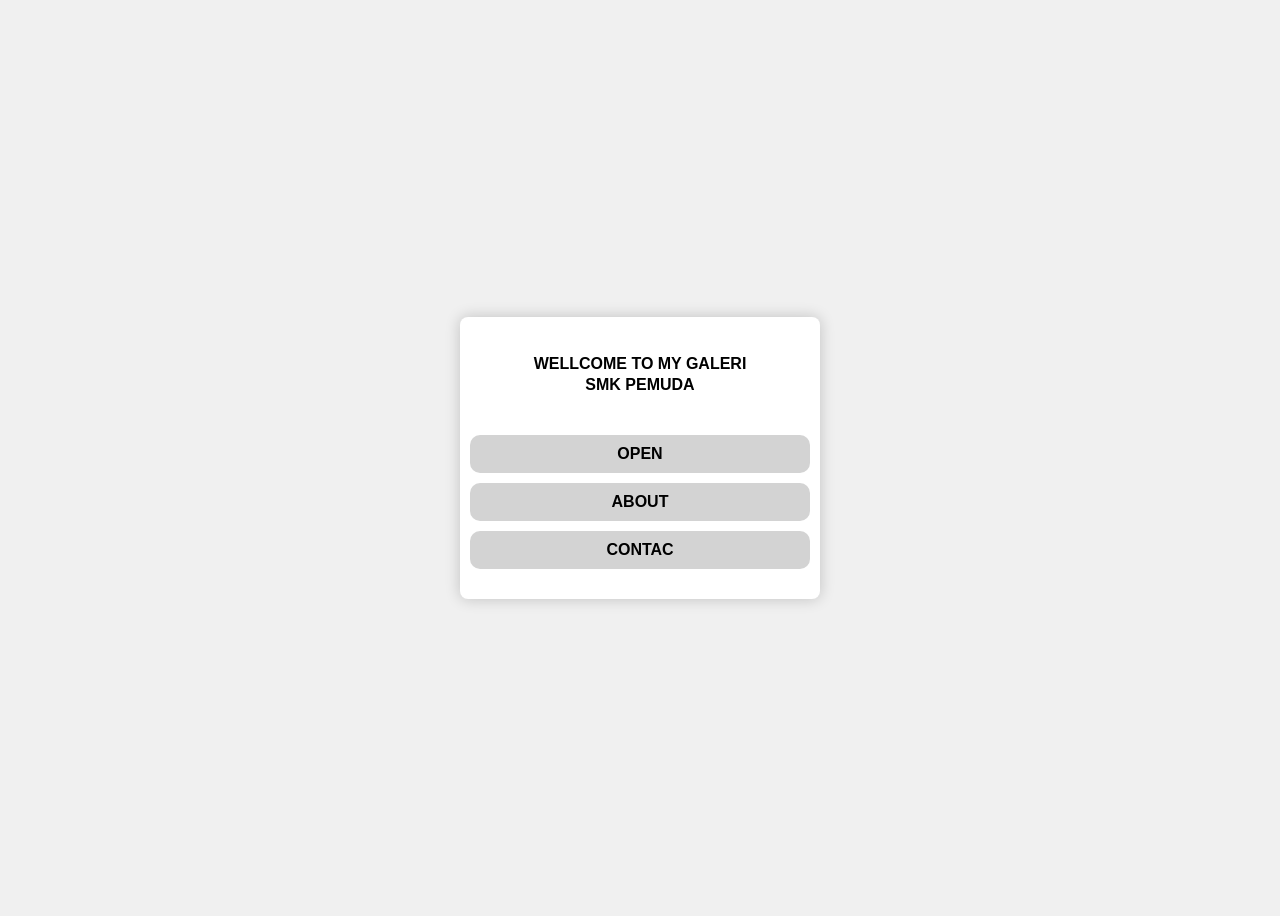
==== index.html @ 050c02ea "Add files via upload" ====
<!DOCTYPE html>
<html lang="en">

<head>
    <meta charset="UTF-8">
    <meta name="viewport" content="width=device-width, initial-scale=1.0">
    <title>FOTO TAHUNAN</title>
    <link rel="stylesheet" href="style.css">
</head>

<body>
    <div class="container1">
        <p>WELLCOME TO MY GALERI</p>
        <p>SMK PEMUDA</p>
        <div class="container-btn">
           <ul>
            <li><a href="#">OPEN</a></li>
            <li><a href="#">ABOUT</a></li>
            <li><a href="#">CONTAC</a></li>
           </ul>
        </div>
    </div>
    <script src="script.js"></script>
</body>
</html>
---- style.css ----
body {
    font-family: Arial, sans-serif;
    background: #f0f0f0;
    display: flex;
    justify-content: center;
    align-items: center;
    min-height: 100vh;
}

.container1 {
    background: white;
    padding: 30px;
    border-radius: 8px;
    box-shadow: 0 0 15px rgba(0, 0, 0, 0.2);
    width: 300px;
}

.container1 p {
    text-align: center;
    margin-bottom: 20px;
    font-weight: 600;
    line-height: 1px;
}

.container-btn {
    display: flex;
    justify-content: center;
    margin-top: 50px;
}

.container-btn ul {
    display: flex;
    flex-direction: column;
    align-items: center;
    gap: 10px;
    list-style: none;
    padding: 0;
    margin: 0;
}

.container-btn ul li {
    background-color: lightgray;
    width: 100%;
    max-height: 200px;
    text-align: center;
    border-radius: 10px;
}

.container-btn ul li a {
    display: block;
    padding: 10px;
    width: 20rem;
    text-decoration: none;
    color: black;
    font-weight: bold;
}
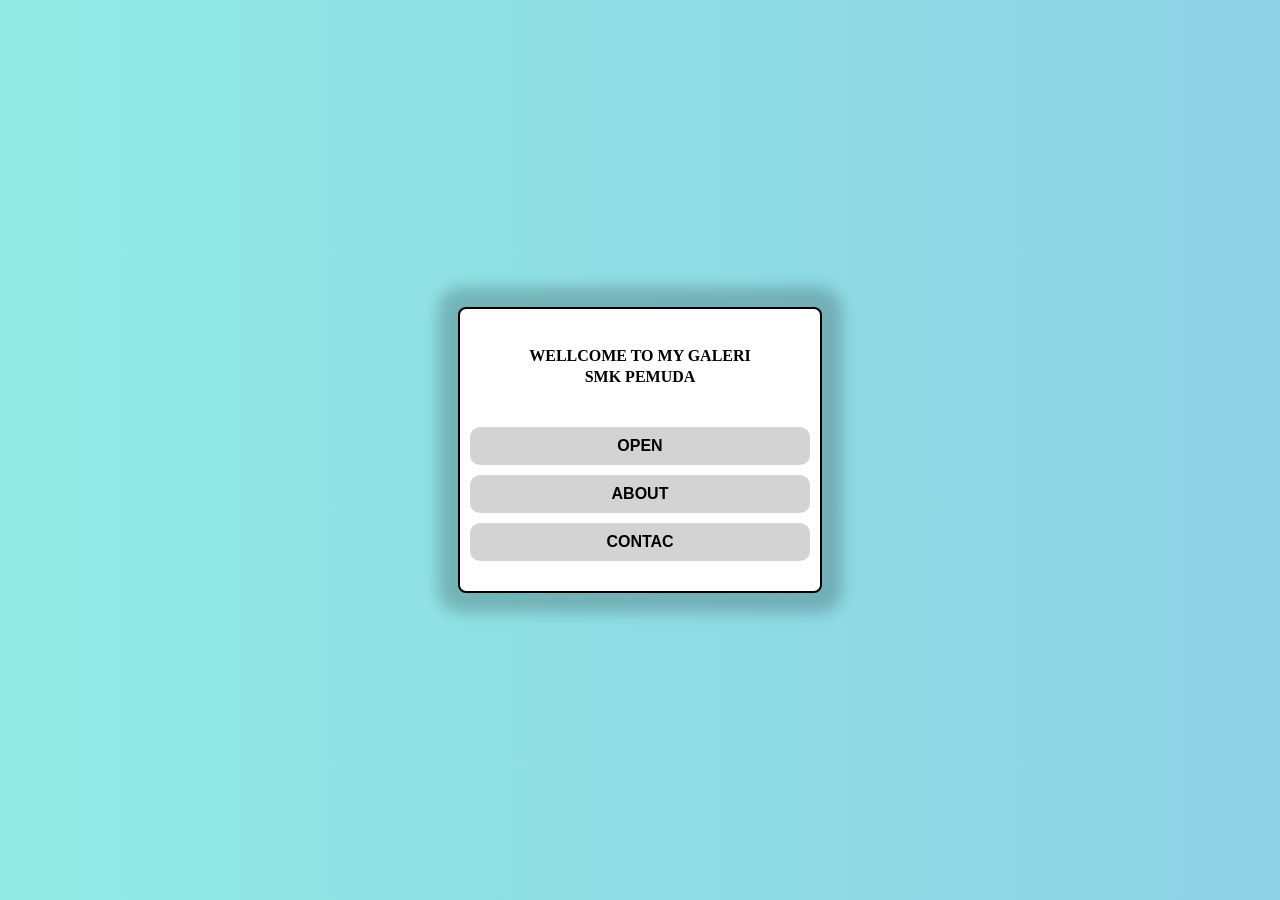
==== commit ae672e5c: "Update index.html" ====
--- a/index.html
+++ b/index.html
@@ -14,7 +14,7 @@
         <p>SMK PEMUDA</p>
         <div class="container-btn">
            <ul>
-            <li><a href="#">OPEN</a></li>
+            <li><a href="galery.html">OPEN</a></li>
             <li><a href="#">ABOUT</a></li>
             <li><a href="#">CONTAC</a></li>
            </ul>
@@ -22,4 +22,4 @@
     </div>
     <script src="script.js"></script>
 </body>
-</html>+</html>
--- a/style.css
+++ b/style.css
@@ -1,6 +1,10 @@
 body {
+    margin: 0;
+    height: 100vh;
     font-family: Arial, sans-serif;
-    background: #f0f0f0;
+    background: linear-gradient(270deg, #ff7e5f, #feb47b, #86a8e7, #91eae4);
+    background-size: 800% 800%;
+    animation: gradasiBergerak 5s ease infinite;
     display: flex;
     justify-content: center;
     align-items: center;
@@ -10,12 +14,17 @@
 .container1 {
     background: white;
     padding: 30px;
+    border: 2px solid black;
     border-radius: 8px;
-    box-shadow: 0 0 15px rgba(0, 0, 0, 0.2);
+    box-shadow: 0 0 15px 20px rgba(0, 0, 0, 0.2);
     width: 300px;
+    opacity: 0;
+    transform: translateY(-25px);
+    animation: turunMasuk 1s ease-out forwards;
 }
 
 .container1 p {
+    font-family: 'Pacifico', cursive;
     text-align: center;
     margin-bottom: 20px;
     font-weight: 600;
@@ -53,4 +62,25 @@
     text-decoration: none;
     color: black;
     font-weight: bold;
-}+}
+
+/* ANIMASI KEYFRAME */
+@keyframes gradasiBergerak {
+    0% {
+      background-position: 0% 50%;
+    }
+    50% {
+      background-position: 100% 50%;
+    }
+    100% {
+      background-position: 0% 50%;
+    }
+}
+
+@keyframes turunMasuk {
+    to {
+        opacity: 1;
+        transform: translateY(0);
+    }
+}
+/* ANIMASI KEYFRAME */
